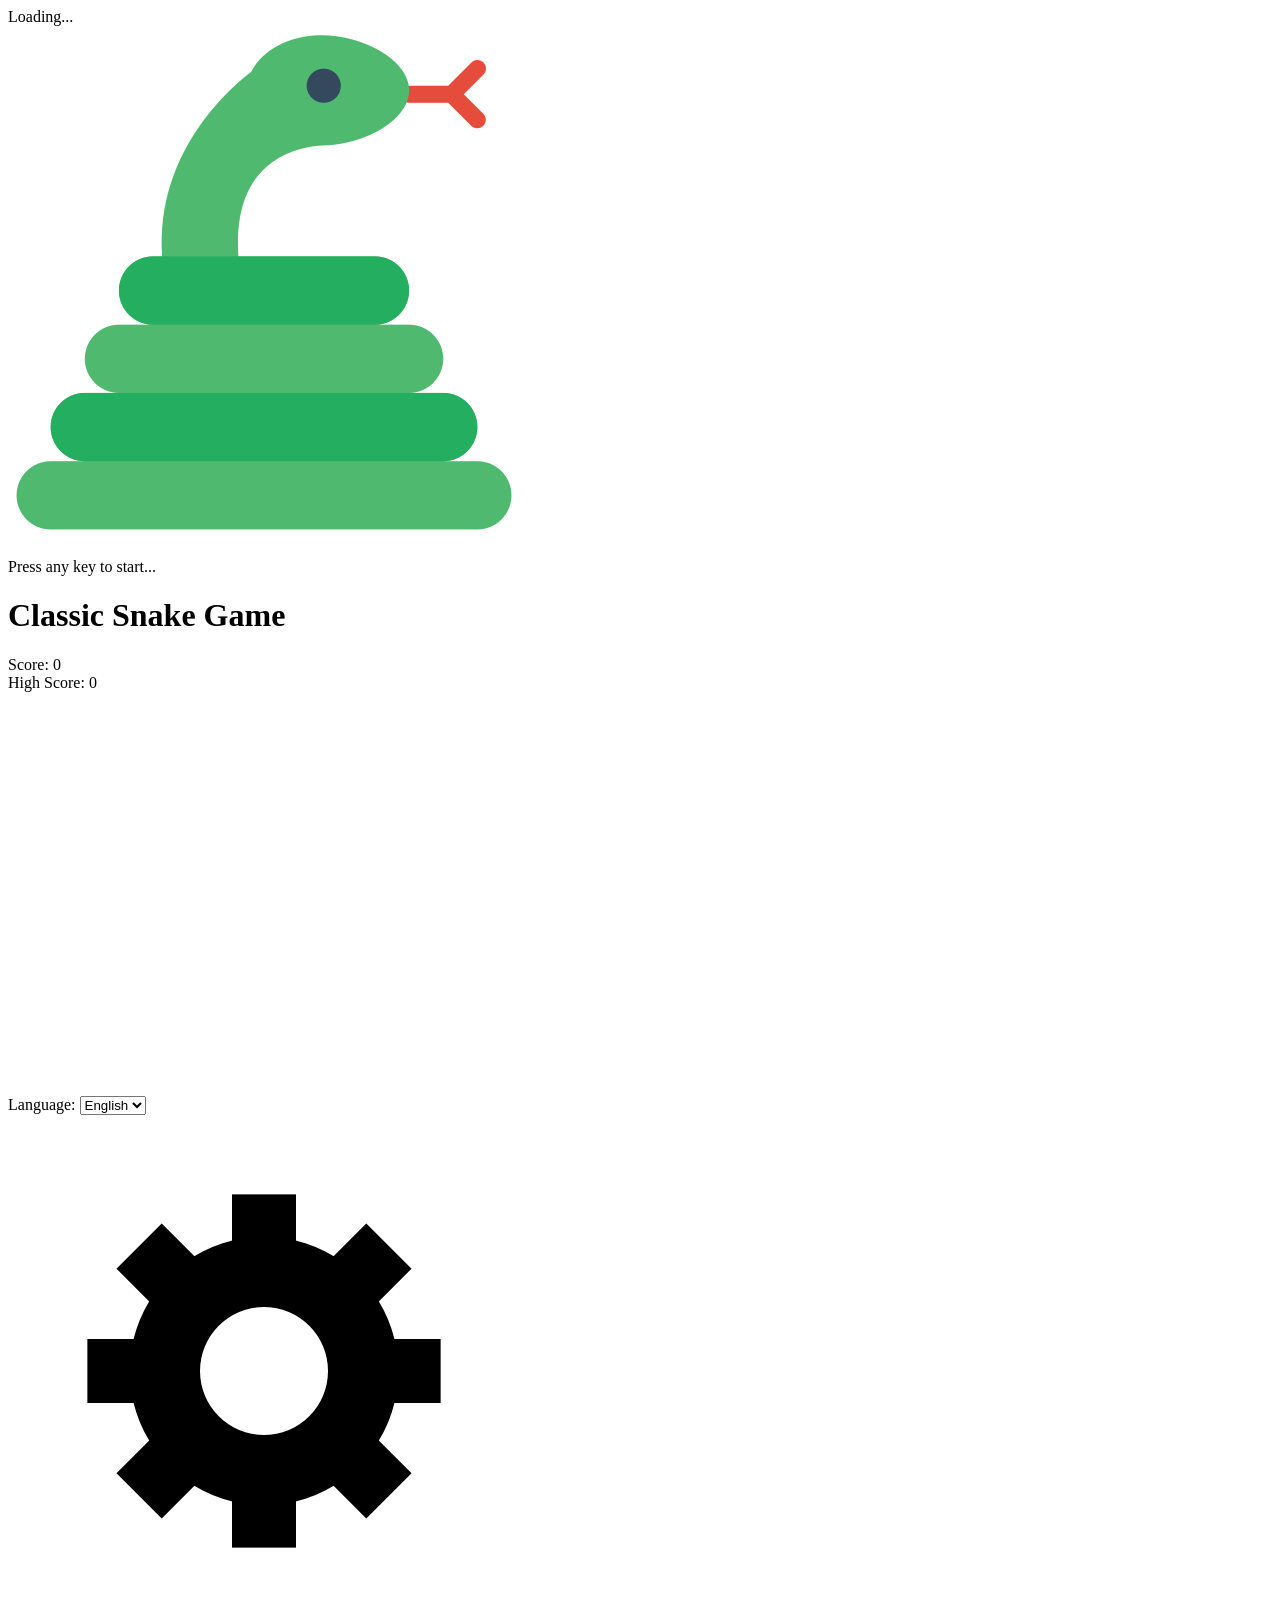
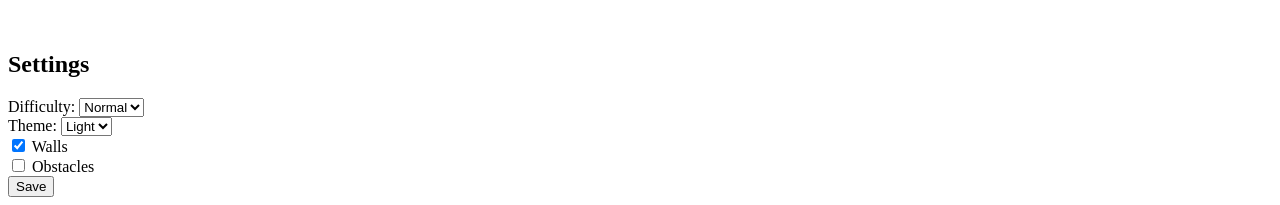
==== index.html @ c4ae5125 "s" ====
<!DOCTYPE html>
<html lang="en"> 
<head>
  <meta charset="UTF-8">
  <title>Snake Game</title>
  <link rel="stylesheet" href="css/style.css">
</head>
<body>

  <div id="loadingScreen">
    <div id="loadingText">Loading...</div>
  </div>

  <div id="startScreen">
    <img src="image/snake.png" alt="Snake Icon" id="snakeIcon" />
    <p id="startText">Press any key to start...</p>
  </div>

  <div id="gameScreen">
    <h1 id="titleText">Classic Snake Game</h1>
    <div id="score">Score: 0</div>
    <div id="highScoreDisplay">High Score: 0</div>
    <canvas id="gameCanvas" width="400" height="400"></canvas>

    <div id="languageContainer">
      <label for="languageSelect">Language:</label>
      <select id="languageSelect">
        <option value="en">English</option>
        <option value="tr">Türkçe</option>
      </select>
    </div>

    <img src="image/gear.png" alt="Settings" id="settingsIcon" title="Settings" />

    <div id="settingsPanel">
      <h2 id="settingsTitle">Settings</h2>

      <div class="setting-group">
        <label for="difficultySelect" id="difficultyLabel">Difficulty:</label>
        <select id="difficultySelect">
          <option value="easy" id="easyOption">Easy</option>
          <option value="normal" id="normalOption" selected>Normal</option>
          <option value="hard" id="hardOption">Hard</option>
        </select>
      </div>

      <div class="setting-group">
        <label for="themeSelect" id="themeLabel">Theme:</label>
        <select id="themeSelect">
          <option value="classic" id="classicOption" selected>Light</option>
          <option value="dark" id="darkOption">Dark</option>
        </select>
      </div>

      <div class="setting-group">
        <input type="checkbox" id="wallsCheck" checked />
        <label for="wallsCheck" id="wallsLabel">Walls</label>
      </div>

      <div class="setting-group">
        <input type="checkbox" id="obstaclesCheck" />
        <label for="obstaclesCheck" id="obstaclesLabel">Obstacles</label>
      </div>

      <div class="setting-group" id="obstacleCountGroup" style="display: none;">
        <label for="obstacleCountInput" id="obstacleCountLabel">Number of obstacles (1-10):</label>
        <input 
          type="number" 
          id="obstacleCountInput" 
          min="1" 
          max="10" 
          value="3" 
        />
      </div>

      <button id="saveSettingsBtn">Save</button>
    </div>
  </div>

  <script src="js/translations.js"></script>
  <script src="js/main.js"></script>
</body>
</html>
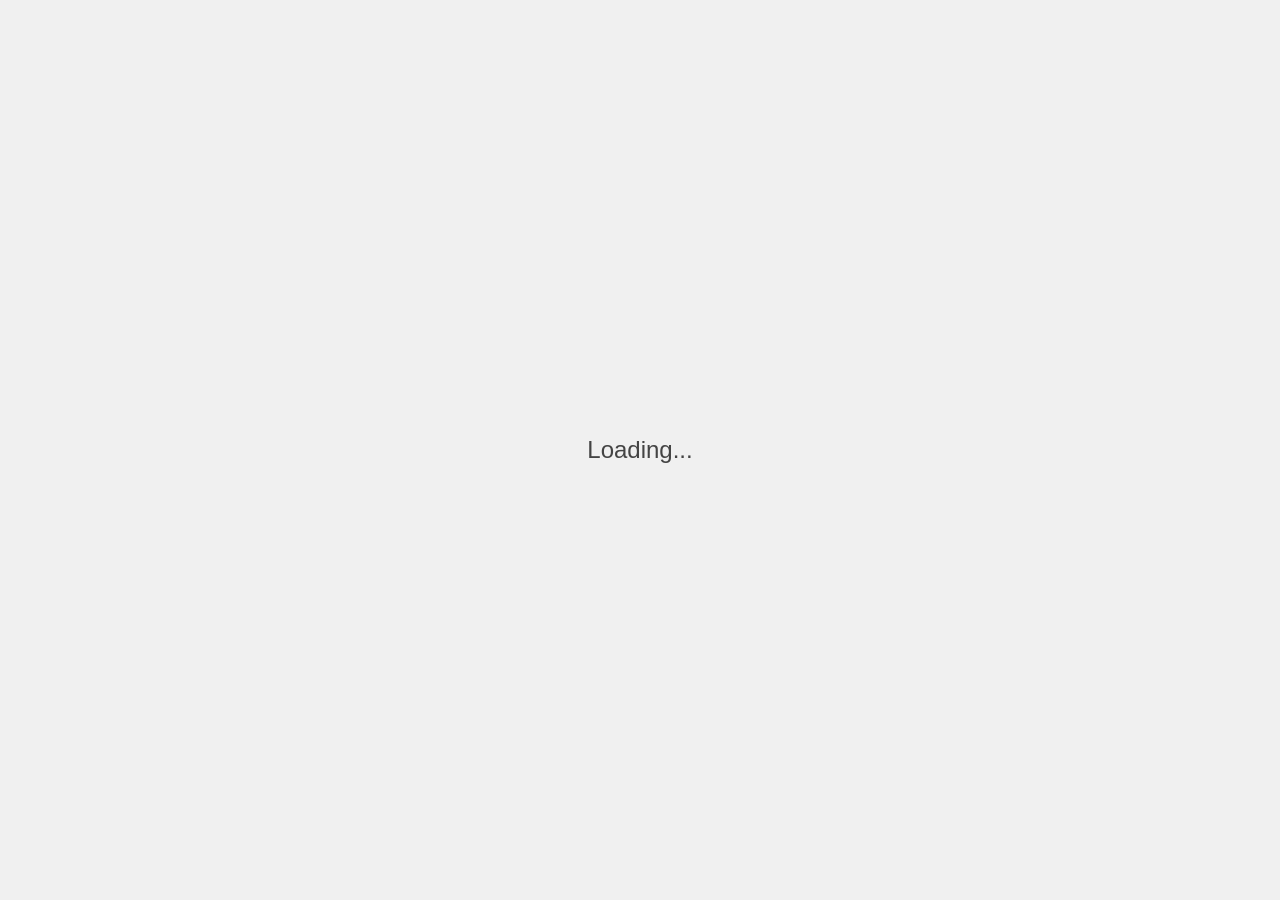
==== commit 42ef5d1a: "s" ====
--- a/index.html
+++ b/index.html
@@ -27,6 +27,7 @@
       <select id="languageSelect">
         <option value="en">English</option>
         <option value="tr">Türkçe</option>
+        <option value="kr">Kurdish</option>
       </select>
     </div>
 
--- a/css/style.css
+++ b/css/style.css
@@ -0,0 +1,178 @@
+html, body {
+  margin: 0;
+  padding: 0;
+  width: 100%;
+  height: 100%;
+  overflow: hidden; 
+  font-family: Arial, sans-serif;
+  background: #f0f0f0;
+}
+
+#loadingScreen {
+  position: fixed;
+  top: 0; left: 0;
+  width: 100%;
+  height: 100%;
+  background: #f0f0f0;
+  display: flex;
+  align-items: center;
+  justify-content: center;
+  z-index: 9999;
+}
+
+#loadingText {
+  font-size: 24px;
+  color: #444;
+}
+
+#startScreen {
+  position: fixed;
+  top: 0; left: 0;
+  width: 100%;
+  height: 100%;
+  background: black;
+  color: #fff;
+  display: none; 
+  align-items: center;
+  justify-content: center;
+  flex-direction: column;
+  z-index: 9998;
+  clip-path: circle(150% at 50% 50%);
+  transition: clip-path 1s ease-in-out;
+}
+
+#startScreen.hide {
+  clip-path: circle(0% at 50% 50%);
+}
+
+#snakeIcon {
+  width: 120px;
+  height: auto;
+  margin-bottom: 20px;
+}
+
+#startText {
+  font-size: 20px;
+  margin-bottom: 20px;
+}
+
+#gameScreen {
+  position: relative;
+  width: 100%;
+  height: 100%;
+  text-align: center;
+  display: none;
+}
+
+#gameScreen h1 {
+  margin-top: 20px;
+}
+
+#score {
+  font-size: 24px;
+  margin: 10px;
+}
+
+#highScoreDisplay {
+  font-size: 20px;
+  margin-bottom: 5px;
+  color: #333;
+}
+
+#gameCanvas {
+  background-color: #eee;
+  border: 2px solid #444;
+  display: block;
+  margin: 20px auto;
+}
+
+#languageContainer {
+  position: absolute;
+  top: 20px;
+  left: 20px;
+  background: rgba(255,255,255,0.8);
+  border-radius: 4px;
+  padding: 5px 10px;
+}
+
+#settingsIcon {
+  position: absolute;
+  top: 20px;
+  right: 20px;
+  width: 80px;
+  height: 80px;
+  cursor: pointer;
+  opacity: 0.8;
+  transition: opacity 0.2s;
+  z-index: 9999;
+}
+
+#settingsIcon:hover {
+  opacity: 1;
+}
+
+#settingsPanel {
+  position: absolute;
+  top: 80px;
+  right: 20px;
+  width: 250px;
+  background: #444;
+  padding: 15px;
+  border-radius: 8px;
+  display: none;
+  flex-direction: column;
+  z-index: 10000;
+}
+
+#settingsPanel h2 {
+  margin: 0 0 10px;
+  color: #fff;
+}
+
+.setting-group {
+  margin-bottom: 10px;
+  color: #fff;
+}
+
+.setting-group label {
+  margin-left: 5px;
+}
+
+#saveSettingsBtn {
+  width: 100%;
+  padding: 8px;
+  background: #00bfff;
+  border: none;
+  border-radius: 4px;
+  cursor: pointer;
+  font-weight: bold;
+}
+
+.dark-theme {
+  background: #333 !important;
+  color: #eee !important;
+}
+
+.dark-theme #loadingScreen {
+  background: #333;
+}
+
+.dark-theme #loadingText {
+  color: #fff;
+}
+
+.dark-theme #startScreen {
+  background: #000;
+}
+
+.dark-theme #settingsPanel {
+  background: #222;
+}
+
+.dark-theme #gameCanvas {
+  background: #555;
+}
+
+.dark-theme #highScoreDisplay {
+  color: #eee;
+}
